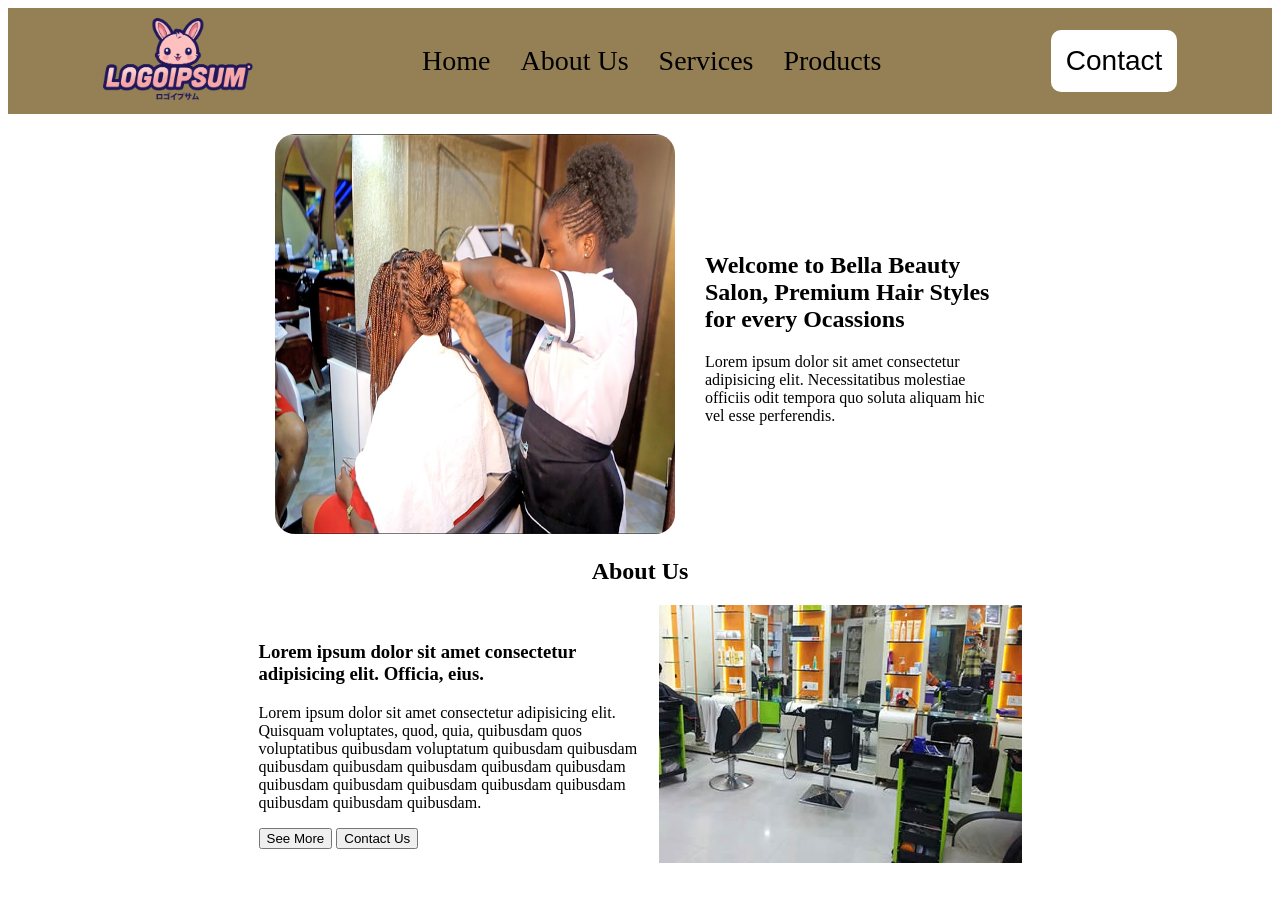
==== index.html @ 82ccb4d5 "Add files via upload" ====
<!doctype html>
<html lang="en">
  <head>
    <meta charset="UTF-8" />
    <meta name="viewport" content="width=device-width, initial-scale=1.0" />
    <title>Bella Beauty Salon - Home</title>
  </head>
  <body>
    <nav
      style="
        display: flex;
        justify-content: space-around;
        align-items: center;
        background-color: rgb(148, 128, 84);
        padding: 10px;
        margin-bottom: 20px;
      "
    >
      <div>
        <img src="./logoipsum-351.png" alt="" style="width: 150px" />
      </div>

      <div style="display: flex; gap: 30px">
        <a
          href="./index.html"
          style="text-decoration: none; font-size: 28px; color: black"
          >Home</a
        >

        <a
          href="./about.html"
          style="text-decoration: none; font-size: 28px; color: black"
          >About Us</a
        >

        <a
          href="./service.html"
          style="text-decoration: none; font-size: 28px; color: black"
          >Services</a
        >

        <a
          href="./products.html"
          style="text-decoration: none; font-size: 28px; color: black"
          >Products</a
        >
      </div>

      <div>
        <button
          style="
            background: none;
            border: none;
            background-color: white;
            padding: 15px;
            border-radius: 10px;
          "
        >
          <a
            href="./contact.html"
            style="text-decoration: none; font-size: 28px; color: black"
            >Contact</a
          >
        </button>
      </div>
    </nav>

    <section
      style="
        display: flex;
        align-items: center;
        justify-content: center;
        gap: 30px;
      "
    >
      <div>
        <img
          src="./braiding-img.jpg"
          alt=""
          style="width: 400px; height: 400px; border-radius: 20px"
        />
      </div>

      <div style="width: 300px">
        <h1>
          Welcome to Bella Beauty Salon, Premium Hair Styles for every Ocassions
        </h1>
        <p>
          Lorem ipsum dolor sit amet consectetur adipisicing elit.
          Necessitatibus molestiae officiis odit tempora quo soluta aliquam hic
          vel esse perferendis.
        </p>
      </div>
    </section>

    <section
      style="
        display: flex;
        flex-direction: column;
        justify-content: center;
        align-items: center;
      "
    >
      <div>
        <h2>About Us</h2>
      </div>

      <div
        style="
          display: flex;
          flex-direction: row-reverse;
          justify-content: center;
          align-items: center;
        "
      >
        <div>
          <img src="./kinkoz-salon-kampala.jpg" alt="" />
        </div>

        <div style="width: 400px">
          <h3>
            Lorem ipsum dolor sit amet consectetur adipisicing elit. Officia,
            eius.
          </h3>
          <p>
            Lorem ipsum dolor sit amet consectetur adipisicing elit. Quisquam
            voluptates, quod, quia, quibusdam quos voluptatibus quibusdam
            voluptatum quibusdam quibusdam quibusdam quibusdam quibusdam
            quibusdam quibusdam quibusdam quibusdam quibusdam quibusdam
            quibusdam quibusdam quibusdam quibusdam.
          </p>

          <button>See More</button>

          <button>Contact Us</button>
        </div>
      </div>
    </section>

    <section></section>

    <section></section>

    <section></section>

    <footer></footer>
  </body>
</html>
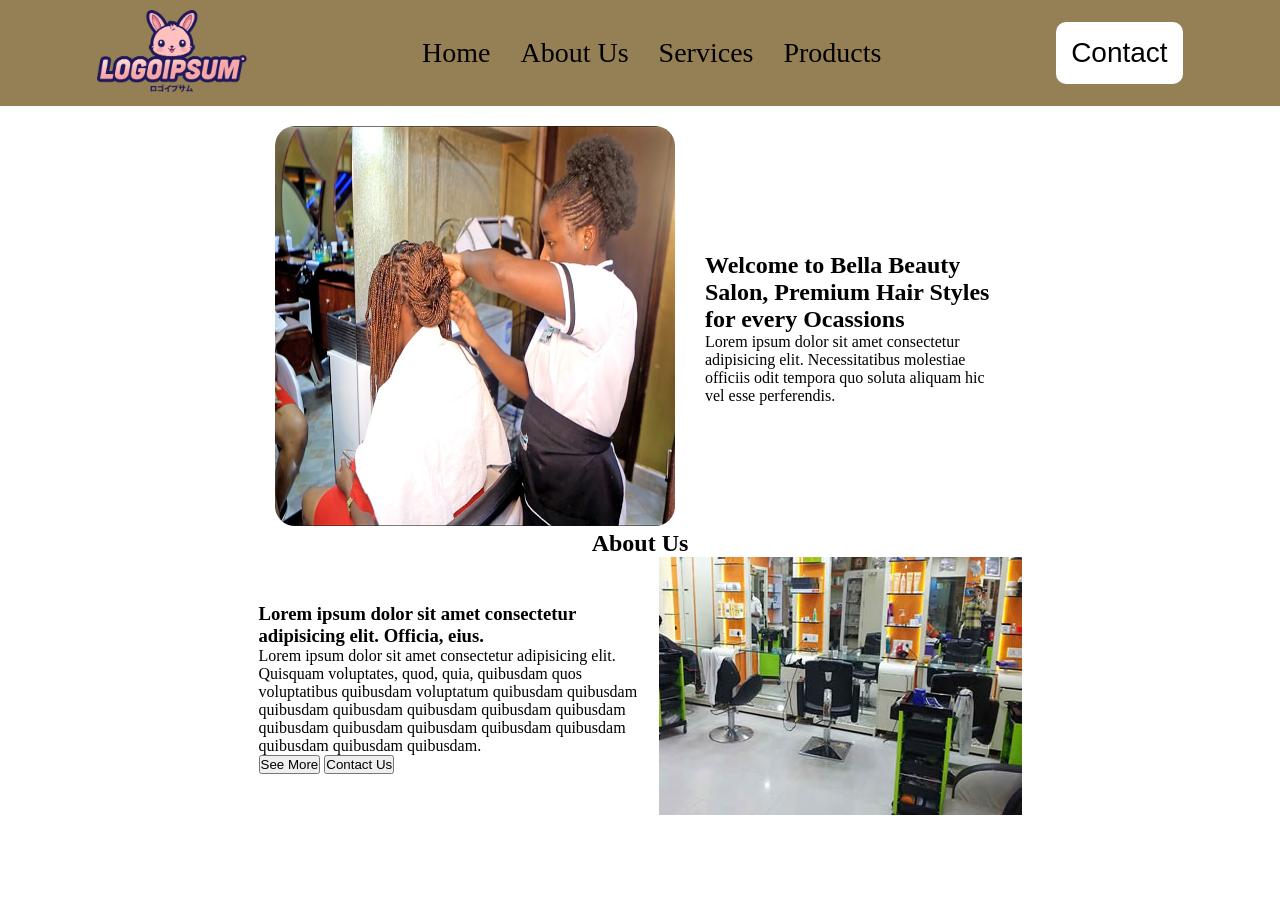
==== commit 0a556e97: "Add files via upload" ====
--- a/index.html
+++ b/index.html
@@ -4,23 +4,19 @@
     <meta charset="UTF-8" />
     <meta name="viewport" content="width=device-width, initial-scale=1.0" />
     <title>Bella Beauty Salon - Home</title>
+    <link rel="stylesheet" href="./styles.css" />
+    <link
+      rel="stylesheet"
+      href="https://cdnjs.cloudflare.com/ajax/libs/font-awesome/4.7.0/css/font-awesome.min.css"
+    />
   </head>
   <body>
-    <nav
-      style="
-        display: flex;
-        justify-content: space-around;
-        align-items: center;
-        background-color: rgb(148, 128, 84);
-        padding: 10px;
-        margin-bottom: 20px;
-      "
-    >
-      <div>
-        <img src="./logoipsum-351.png" alt="" style="width: 150px" />
+    <nav class="nav">
+      <div class="nav-logo">
+        <img src="./logoipsum-351.png" alt="" />
       </div>
 
-      <div style="display: flex; gap: 30px">
+      <div class="nav-links">
         <a
           href="./index.html"
           style="text-decoration: none; font-size: 28px; color: black"
@@ -46,16 +42,8 @@
         >
       </div>
 
-      <div>
-        <button
-          style="
-            background: none;
-            border: none;
-            background-color: white;
-            padding: 15px;
-            border-radius: 10px;
-          "
-        >
+      <div class="nav-button">
+        <button>
           <a
             href="./contact.html"
             style="text-decoration: none; font-size: 28px; color: black"
@@ -63,25 +51,18 @@
           >
         </button>
       </div>
+
+      <div class="nav-bar">
+        <i class="fa fa-bars" aria-hidden="true"></i>
+      </div>
     </nav>
 
-    <section
-      style="
-        display: flex;
-        align-items: center;
-        justify-content: center;
-        gap: 30px;
-      "
-    >
-      <div>
-        <img
-          src="./braiding-img.jpg"
-          alt=""
-          style="width: 400px; height: 400px; border-radius: 20px"
-        />
+    <section class="hero">
+      <div class="hero-image">
+        <img src="./braiding-img.jpg" alt="" />
       </div>
 
-      <div style="width: 300px">
+      <div class="hero-desc">
         <h1>
           Welcome to Bella Beauty Salon, Premium Hair Styles for every Ocassions
         </h1>
--- a/styles.css
+++ b/styles.css
@@ -0,0 +1,96 @@
+* {
+  margin: 0;
+  padding: 0;
+  box-sizing: border-box;
+}
+
+.nav {
+  display: flex;
+  justify-content: space-around;
+  align-items: center;
+  background-color: rgb(148, 128, 84);
+  padding: 10px;
+  margin-bottom: 20px;
+}
+
+.nav-logo img {
+  width: 150px;
+}
+
+.nav-links {
+  display: flex;
+  gap: 30px;
+}
+
+.nav-button button {
+  background: none;
+  border: none;
+  background-color: white;
+  padding: 15px;
+  border-radius: 10px;
+}
+
+.service-banner {
+  display: flex;
+  align-items: center;
+  justify-content: center;
+  background-color: #6d1a1a;
+  padding: 20px;
+}
+
+.nav-bar {
+  display: none;
+}
+
+.hero {
+  display: flex;
+  align-items: center;
+  justify-content: center;
+  gap: 30px;
+}
+
+.hero-image img {
+  width: 400px;
+  height: 400px;
+  border-radius: 20px;
+}
+
+.hero-desc {
+  width: 300px;
+}
+
+@media (max-width: 768px) {
+  .nav {
+    justify-content: space-between;
+  }
+  .nav-links {
+    display: none;
+  }
+
+  .nav-logo img {
+    width: 100px;
+  }
+
+  .nav-button button {
+    padding: 5px;
+  }
+
+  .nav-bar {
+    display: flex;
+    font-size: 30px;
+    padding: 10px;
+  }
+
+  .hero {
+    flex-wrap: wrap;
+  }
+
+  .hero-image img {
+    width: 100%;
+  }
+
+  .hero-desc {
+    width: 100%;
+    padding: 20px;
+  }
+}
